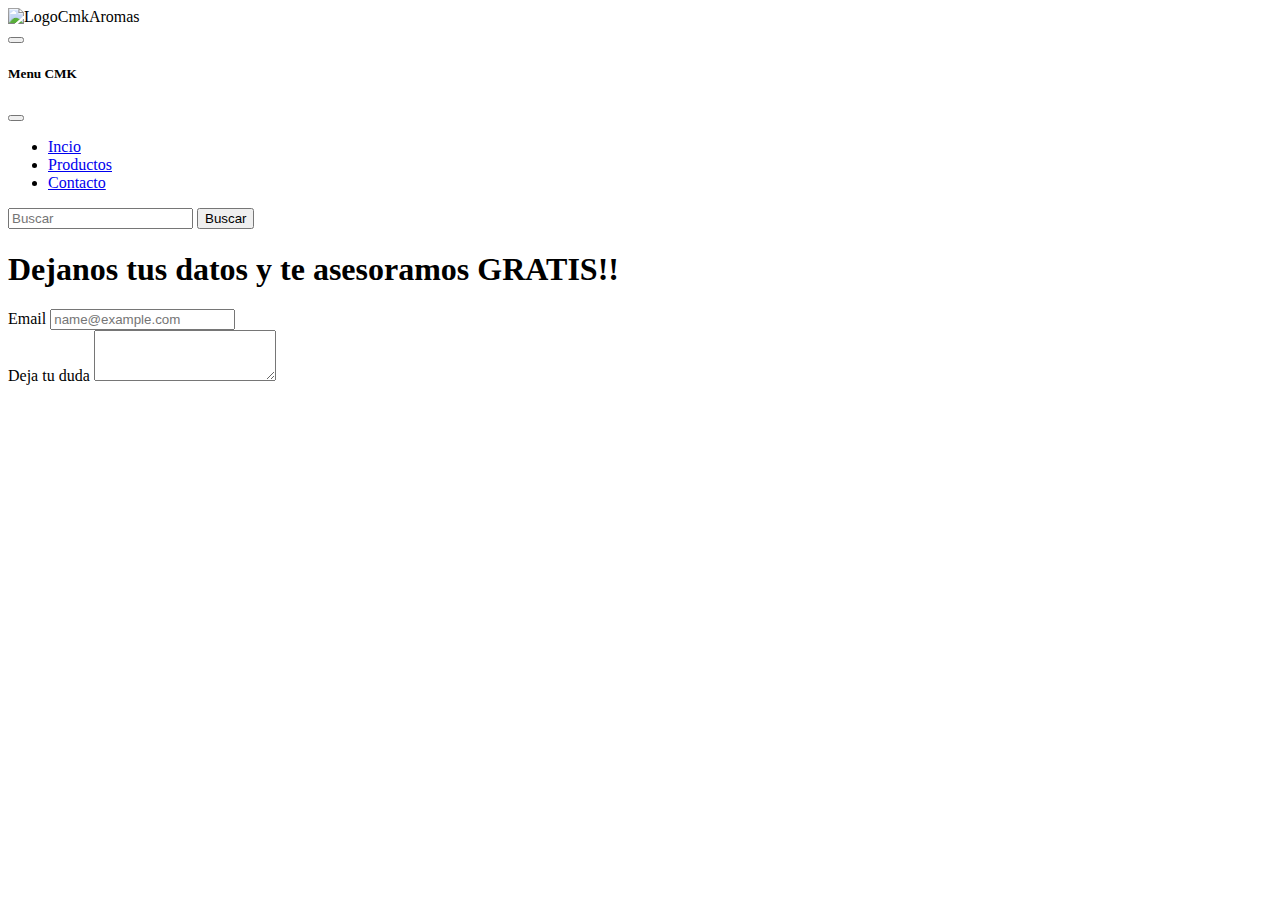
==== pages/contacto.html @ e94748b9 "." ====
<!DOCTYPE html>
<html lang="en">
  <head>
    <meta charset="UTF-8" />
    <meta name="viewport" content="width=device-width, initial-scale=1.0" />
    <!-- Iconos-->
    <link
      rel="stylesheet"
      href="https://use.fontawesome.com/releases/v5.15.4/css/all.css"
      integrity="sha384-DyZ88mC6Up2uqS4h/KRgHuoeGwBcD4Ng9SiP4dIRy0EXTlnuz47vAwmeGwVChigm"
      crossorigin="anonymous"
    />
    <!--Bootstrap-->
    <link
      href="https://cdn.jsdelivr.net/npm/bootstrap@5.2.0-beta1/dist/css/bootstrap.min.css"
      rel="stylesheet"
      integrity="sha384-0evHe/X+R7YkIZDRvuzKMRqM+OrBnVFBL6DOitfPri4tjfHxaWutUpFmBp4vmVor"
      crossorigin="anonymous"
    />
    <!--CSS-->
    <link rel="stylesheet" href="../css/estilos.css" />
    <title>Contacto CMK aromas</title>
    <!--LINK FAVICON-->
    <link
      rel="shortcut icon"
      href="../img/LogoCmkAromas.png"
      type="image/x-icon"
    />
  </head>
  <body>
    <!--HEADER CON LOGO Y BOTONES DE REGISTRO E INICIO DE SESION-->
    <header>
      <!--LOGO-->
      <div class="container-fluid">
        <div class="row">
          <div class="col col-md-12 col-xs-12">
            <div class="logo-top" data-aos="fade-right">
              <img
                src="../img/LogoCmkAromas.png"
                alt="LogoCmkAromas"
                class="logoTop"
              />
            </div>
          </div>
        </div>
      </div>
       <!--NAV BAR-->
    <nav class="navbar bg-light sticky">
        <div class="container-fluid">
          <button
            class="navbar-toggler"
            type="button"
            data-bs-toggle="offcanvas"
            data-bs-target="#offcanvasNavbar"
            aria-controls="offcanvasNavbar"
          >
            <span class="navbar-toggler-icon"></span>
          </button>
          <div
            class="offcanvas offcanvas-end"
            tabindex="-1"
            id="offcanvasNavbar"
            aria-labelledby="offcanvasNavbarLabel"
          >
            <div class="offcanvas-header">
              <h5 class="offcanvas-title" id="offcanvasNavbarLabel">Menu CMK</h5>
              <button
                type="button"
                class="btn-close"
                data-bs-dismiss="offcanvas"
                aria-label="Close"
              ></button>
            </div>
            <div class="offcanvas-body">
              <ul class="navbar-nav justify-content-end flex-grow-1 pe-3">
                <li class="nav-item">
                  <a class="nav-link active" aria-current="page" href="../index.html"
                    >Incio</a
                  >
                </li>
                <li class="nav-item">
                  <a class="nav-link" href="./productos.html">Productos</a>
                </li>
                <li class="nav-item">
                  <a class="nav-link" href="#">Contacto</a>
                </li>
              </ul>
              <form class="d-flex mt-3" role="search">
                <input
                  class="form-control me-2"
                  type="search"
                  placeholder="Buscar"
                  aria-label="Buscar"
                />
                <button class="btn btn-outline-success" type="submit">
                  Buscar
                </button>
              </form>
            </div>
          </div>
        </div>
      </nav>
      <!--MAIN CONTACTO-->
      <main>
          <h1>Dejanos tus datos y te asesoramos GRATIS!!</h1>
          <div class="mb-3">
            <label for="exampleFormControlInput1" class="form-label">Email</label>
            <input type="email" class="form-control" id="exampleFormControlInput1" placeholder="name@example.com">
          </div>
          <div class="mb-3">
            <label for="exampleFormControlTextarea1" class="form-label">Deja tu duda</label>
            <textarea class="form-control" id="exampleFormControlTextarea1" rows="3"></textarea>
          </div>
      </main>
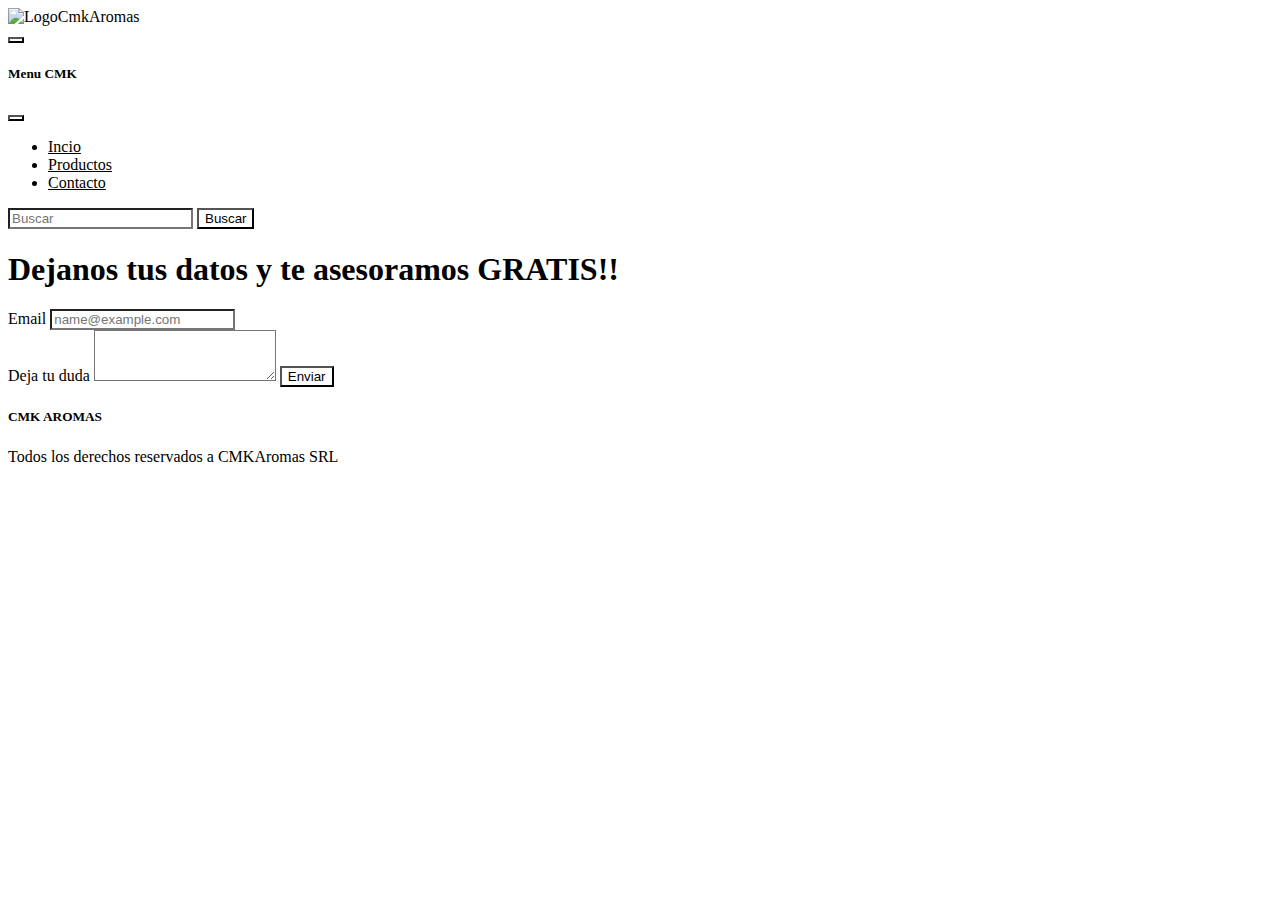
==== commit 466ee724: "." ====
--- a/pages/contacto.html
+++ b/pages/contacto.html
@@ -1,5 +1,5 @@
 <!DOCTYPE html>
-<html lang="en">
+<html lang="es">
   <head>
     <meta charset="UTF-8" />
     <meta name="viewport" content="width=device-width, initial-scale=1.0" />
@@ -110,5 +110,25 @@
           <div class="mb-3">
             <label for="exampleFormControlTextarea1" class="form-label">Deja tu duda</label>
             <textarea class="form-control" id="exampleFormControlTextarea1" rows="3"></textarea>
+           <input id="enviarDuda"  type="submit" value="Enviar">
           </div>
       </main>
+      <!--FOOTER-->
+    <div class="card text-center">
+      <div class="card-footer"></div>
+      <div class="card-body">
+        <h5 class="card-title">CMK AROMAS</h5>
+        <p class="card-text">Todos los derechos reservados a CMKAromas SRL</p>
+      </div>
+    </div>
+       <!--Script de Bootstrap-->
+    <script
+    src="https://cdn.jsdelivr.net/npm/bootstrap@5.2.0-beta1/dist/js/bootstrap.bundle.min.js"
+    integrity="sha384-pprn3073KE6tl6bjs2QrFaJGz5/SUsLqktiwsUTF55Jfv3qYSDhgCecCxMW52nD2"
+    crossorigin="anonymous"
+  ></script>
+  <!--Script JS mio-->
+  <script src="../js/2entrega.js"></script>
+</body>
+</html>
+
--- a/css/estilos.css
+++ b/css/estilos.css
@@ -0,0 +1,4 @@
+*{ background-color:white;
+color: black;
+}
+.logoTop{ width:5rem;}
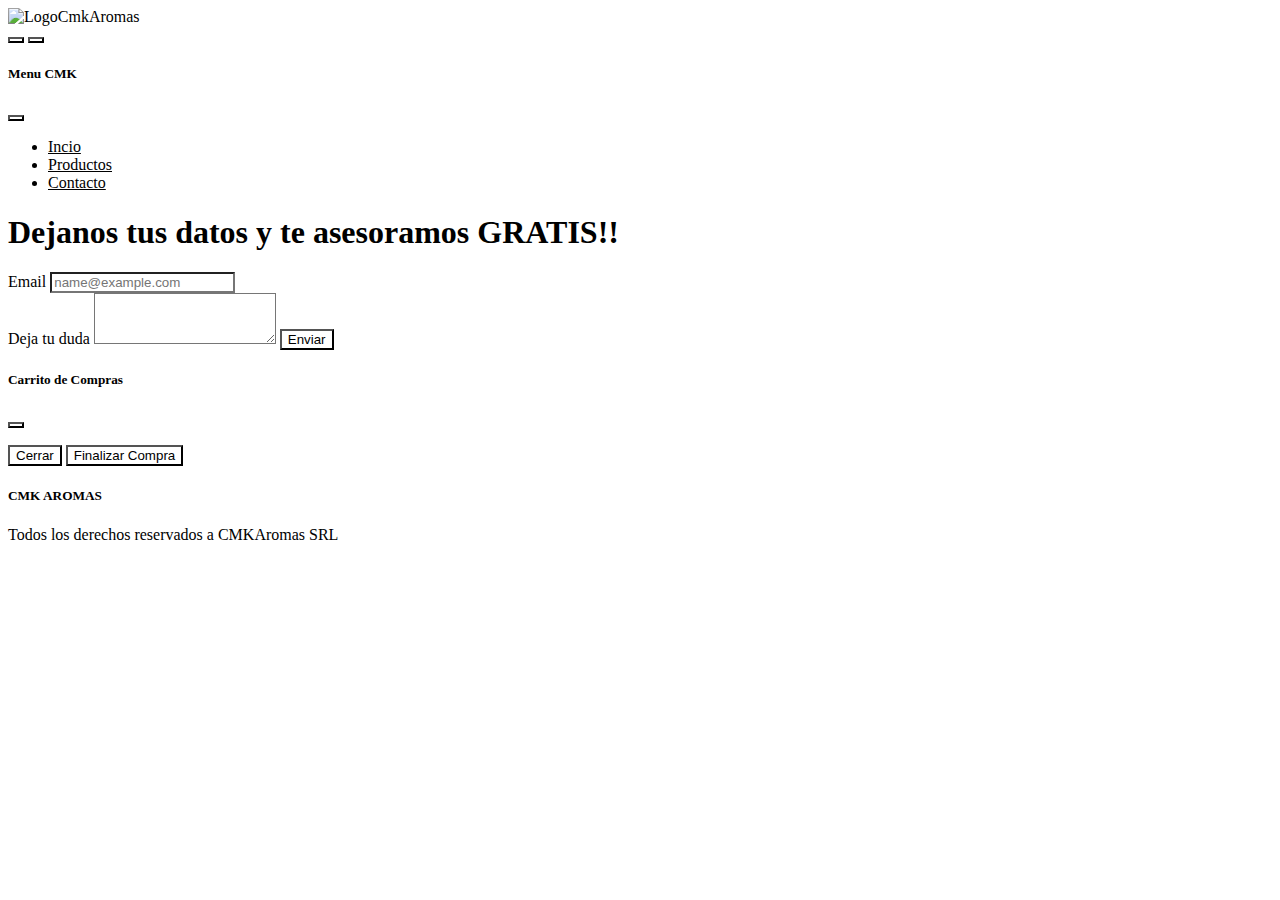
==== commit ec5a1a94: "agregamos un carrito" ====
--- a/pages/contacto.html
+++ b/pages/contacto.html
@@ -56,6 +56,14 @@
           >
             <span class="navbar-toggler-icon"></span>
           </button>
+          <button className="nav-item " type="button">
+            <a
+              id="botonCarrito"
+              data-bs-toggle="modal"
+              data-bs-target="#idModalCarrito"
+              ><i class="fas fa-shopping-cart fa-1x"></i
+            ></a>
+          </button>
           <div
             class="offcanvas offcanvas-end"
             tabindex="-1"
@@ -85,17 +93,6 @@
                   <a class="nav-link" href="#">Contacto</a>
                 </li>
               </ul>
-              <form class="d-flex mt-3" role="search">
-                <input
-                  class="form-control me-2"
-                  type="search"
-                  placeholder="Buscar"
-                  aria-label="Buscar"
-                />
-                <button class="btn btn-outline-success" type="submit">
-                  Buscar
-                </button>
-              </form>
             </div>
           </div>
         </div>
@@ -110,8 +107,32 @@
           <div class="mb-3">
             <label for="exampleFormControlTextarea1" class="form-label">Deja tu duda</label>
             <textarea class="form-control" id="exampleFormControlTextarea1" rows="3"></textarea>
-           <input id="enviarDuda"  type="submit" value="Enviar">
+           <input class="enviarDuda"  type="submit" value="Enviar">
           </div>
+          <!--CARRITO-->
+            <!--Modal Carrito-->
+    <div class="modal fade" id="idModalCarrito" tabindex="-1" aria-labelledby="exampleModalLabel" aria-hidden="true">
+      <div class="modal-dialog">
+        <div class="modal-content">
+          <div class="modal-header">
+            <h5 class="modal-title" id="exampleModalLabel">Carrito de Compras</h5>
+            <button type="button" class="btn-close" data-bs-dismiss="modal" aria-label="Close"></button>
+          </div>
+          <div class="modal-body" id="modal-bodyCarrito">
+            
+          </div>
+          <div class="row ml-ato">
+            <p id="precioTotal"></p>
+          </div>
+          <div class="modal-footer">
+            
+            
+            <button type="button" class="btn btn-secondary" data-bs-dismiss="modal">Cerrar</button>
+            <button type="button" data-bs-dismiss="modal" class="btn btn-success" id="botonFinalizarCompra">Finalizar Compra</button>
+          </div>
+        </div>
+      </div>
+    </div>
       </main>
       <!--FOOTER-->
     <div class="card text-center">
@@ -128,7 +149,8 @@
     crossorigin="anonymous"
   ></script>
   <!--Script JS mio-->
-  <script src="../js/2entrega.js"></script>
+  <script src="../js/contacto.js"></script>
+  <script src="../js/main.js"></script>
 </body>
 </html>
 
